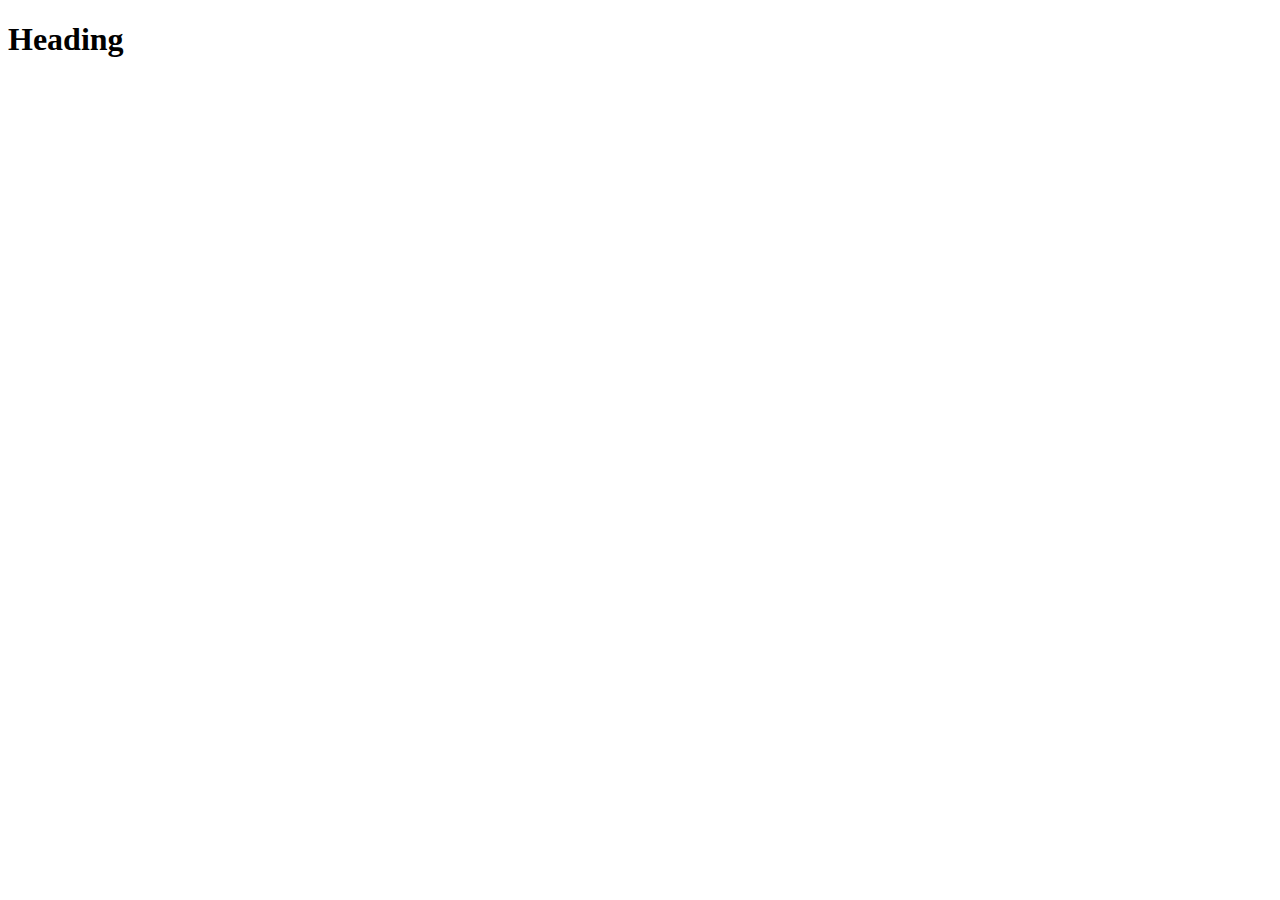
==== index.html @ e9b2950d "Initial commit" ====
<!DOCTYPE html>
<html lang="en">
  <head>
    <meta charset="UTF-8">
    <meta name="viewport" content="width=device-width, initial-scale=1.0">
    <meta http-equiv="X-UA-Compatible" content="ie=edge">
    <title>Title</title>
    <link rel="stylesheet" href="screen.css">
  </head>
  <body>
    <h1>Heading</h1>
    <script src="index.js"></script>
  </body>
</html>
---- screen.css ----
/* Add screen styles below */
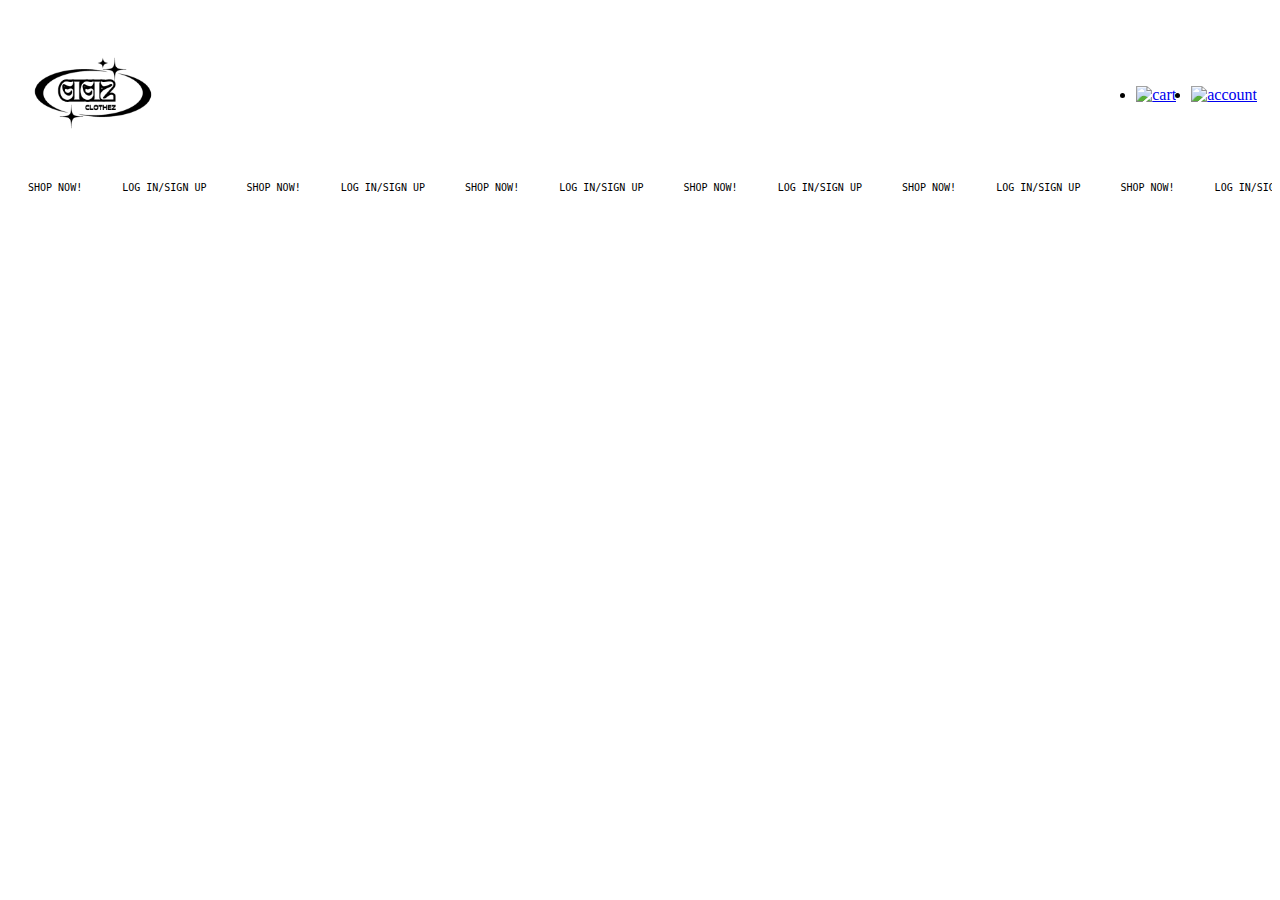
==== commit 07768890: "image work" ====
--- a/index.html
+++ b/index.html
@@ -1,14 +1,86 @@
 <!DOCTYPE html>
 <html lang="en">
-  <head>
-    <meta charset="UTF-8">
-    <meta name="viewport" content="width=device-width, initial-scale=1.0">
-    <meta http-equiv="X-UA-Compatible" content="ie=edge">
-    <title>Title</title>
-    <link rel="stylesheet" href="screen.css">
-  </head>
-  <body>
-    <h1>Heading</h1>
-    <script src="index.js"></script>
-  </body>
+<head>
+  <meta charset="UTF-8">
+  <meta name="viewport" content="width=device-width, initial-scale=1.0">
+  <meta http-equiv="X-UA-Compatible" content="ie=edge">
+  <title>Gigiz Clothez</title>
+  <link rel="stylesheet" href="screen.css">
+  <link href="https://fonts.googleapis.com/css2?family=Exo+2:wght@200&family=Ubuntu+Mono&display=swap" rel="stylesheet">
+
+</head>
+<body>
+  <header>
+    <div class="logo-container">
+      <img alt="Logo" src="images/Logo.png">
+    </div>
+    <nav id = "nav-items">
+      <ul>
+          <li><a href="cart.html"><img src="cart.png" alt="cart"></a></li>
+          <li><a href="login.html"><img src="account.png" alt="account"></a></li>
+      </ul>
+    </nav>
+  </header>
+    <div class="banner">
+      <div class="banner-content">
+        <a href="index.html">SHOP NOW!     </a>
+        <a href="login.html">LOG IN/SIGN UP     </a>
+        <a href="index.html">SHOP NOW!     </a>
+        <a href="login.html">LOG IN/SIGN UP     </a>
+        <a href="index.html">SHOP NOW!     </a>
+        <a href="login.html">LOG IN/SIGN UP     </a>
+        <a href="index.html">SHOP NOW!     </a>
+        <a href="login.html">LOG IN/SIGN UP     </a>
+        <a href="index.html">SHOP NOW!     </a>
+        <a href="login.html">LOG IN/SIGN UP     </a>
+        <a href="index.html">SHOP NOW!     </a>
+        <a href="login.html">LOG IN/SIGN UP     </a>
+        <a href="index.html">SHOP NOW!     </a>
+        <a href="login.html">LOG IN/SIGN UP     </a>
+        <a href="index.html">SHOP NOW!     </a>
+        <a href="login.html">LOG IN/SIGN UP     </a>
+        <a href="index.html">SHOP NOW!     </a>
+        <a href="login.html">LOG IN/SIGN UP     </a>
+        <a href="index.html">SHOP NOW!     </a>
+        <a href="login.html">LOG IN/SIGN UP     </a>
+        <a href="index.html">SHOP NOW!     </a>
+        <a href="login.html">LOG IN/SIGN UP     </a>
+        <a href="index.html">SHOP NOW!     </a>
+        <a href="login.html">LOG IN/SIGN UP     </a>
+        <a href="index.html">SHOP NOW!     </a>
+        <a href="login.html">LOG IN/SIGN UP     </a>
+        <a href="index.html">SHOP NOW!     </a>
+        <a href="login.html">LOG IN/SIGN UP     </a>
+        <a href="index.html">SHOP NOW!     </a>
+        <a href="login.html">LOG IN/SIGN UP     </a>
+        <a href="index.html">SHOP NOW!     </a>
+        <a href="login.html">LOG IN/SIGN UP     </a>
+        <a href="index.html">SHOP NOW!     </a>
+        <a href="login.html">LOG IN/SIGN UP     </a>
+        <a href="index.html">SHOP NOW!     </a>
+        <a href="login.html">LOG IN/SIGN UP     </a>
+        <a href="index.html">SHOP NOW!     </a>
+        <a href="login.html">LOG IN/SIGN UP     </a>
+        <a href="index.html">SHOP NOW!     </a>
+        <a href="login.html">LOG IN/SIGN UP     </a>
+        <a href="index.html">SHOP NOW!     </a>
+        <a href="login.html">LOG IN/SIGN UP     </a>
+        <a href="index.html">SHOP NOW!     </a>
+        <a href="login.html">LOG IN/SIGN UP     </a>
+        <a href="index.html">SHOP NOW!     </a>
+        <a href="login.html">LOG IN/SIGN UP     </a>
+        <a href="index.html">SHOP NOW!     </a>
+        <a href="login.html">LOG IN/SIGN UP     </a>
+        <a href="index.html">SHOP NOW!     </a>
+        <a href="login.html">LOG IN/SIGN UP     </a>
+        <a href="index.html">SHOP NOW!     </a>
+        <a href="login.html">LOG IN/SIGN UP     </a>
+        <a href="index.html">SHOP NOW!     </a>
+        <a href="login.html">LOG IN/SIGN UP     </a>
+        <a href="index.html">SHOP NOW!     </a>
+        <a href="login.html">LOG IN/SIGN UP     </a>
+      </div>
+    </div>
+</body>
 </html>
+
--- a/screen.css
+++ b/screen.css
@@ -1 +1,65 @@
-/* Add screen styles below */
+header{
+    display: flex;
+    justify-content: space-between;
+    align-items: center;
+    background: #ffffff;
+    position: sticky;
+    top: 0;
+    z-index: 9;
+}
+
+  
+.logo-container img {
+    max-width: 200px;
+    max-height: 170px;
+}
+
+#nav-items ul {
+    display: flex;
+    align-items: left;
+}
+
+
+#nav-items li{
+    margin-right: 10px;
+}
+
+.nav-items a {
+    text-decoration: none;
+    color: black;
+    display: flex;
+    align-items: center;
+}
+
+#nav-items a img {
+    width: 30px;
+    height: 30px;
+    margin-right: 5px;
+  }
+
+  
+.banner {
+    height: 100px;
+    width: 100%;
+    overflow: hidden;
+}
+  
+.banner-content {
+    display: flex;
+    white-space: nowrap;
+    animation: bannermove 15s linear infinite;
+}
+  
+.banner-content a {
+    margin: 0 20px;
+    font-size: 10px;
+    text-decoration: none;
+    color: black;
+    font-family: 'Ubuntu Mono', monospace;
+}
+  
+@keyframes bannermove {
+    0% { transform: translateX(0%); }
+    100% { transform: translateX(-50%); }
+}
+  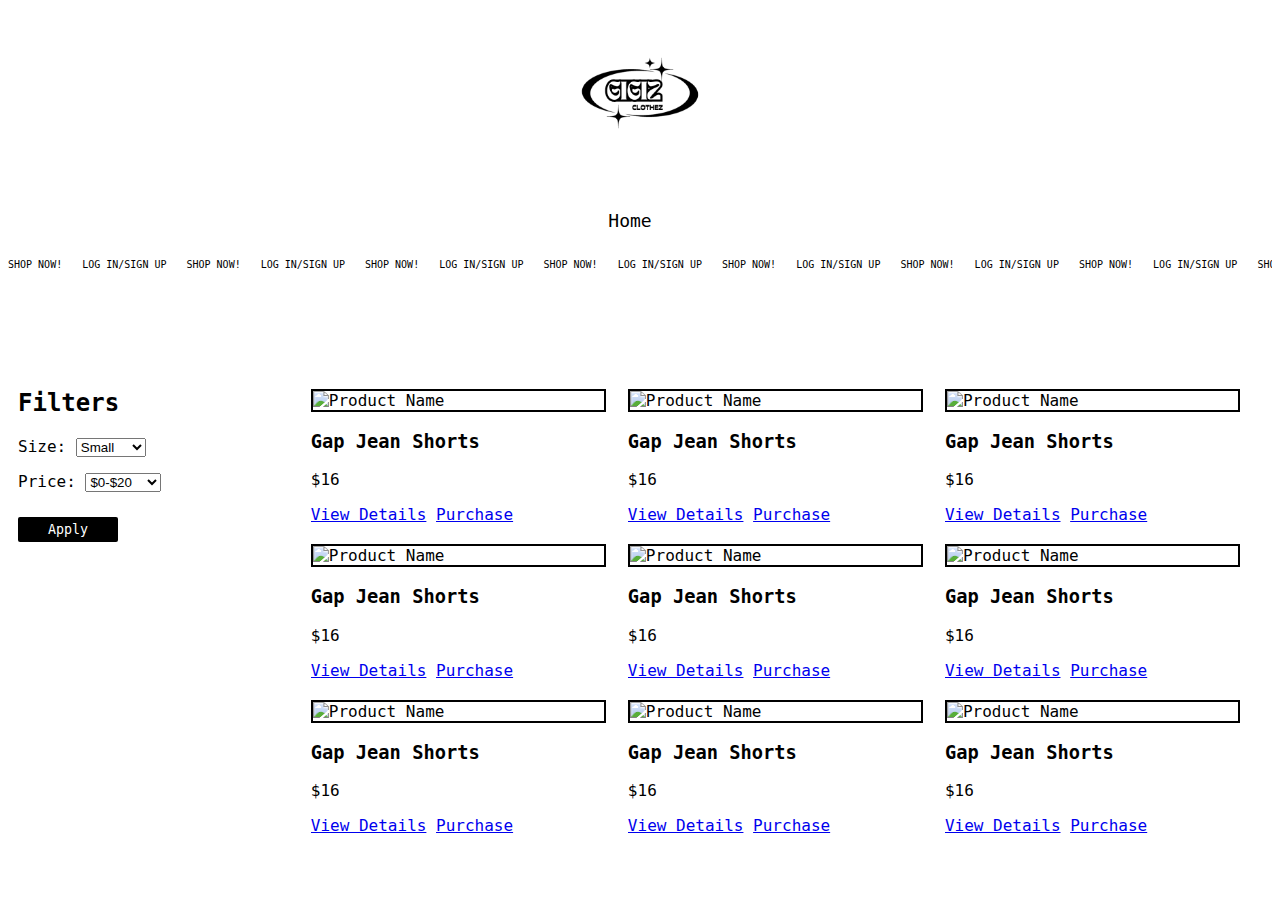
==== commit 410742a7: "new layout" ====
--- a/index.html
+++ b/index.html
@@ -14,13 +14,6 @@
     <div class="logo-container">
       <img alt="Logo" src="images/Logo.png">
     </div>
-    <nav id = "nav-items">
-      <ul>
-          <li><a href="cart.html"><img src="cart.png" alt="cart"></a></li>
-          <li><a href="login.html"><img src="account.png" alt="account"></a></li>
-      </ul>
-    </nav>
-  </header>
     <div class="banner">
       <div class="banner-content">
         <a href="index.html">SHOP NOW!     </a>
@@ -81,6 +74,105 @@
         <a href="login.html">LOG IN/SIGN UP     </a>
       </div>
     </div>
+    <nav id = "main-navbar">
+      <ul>
+        <li><a href="index.html">Home</a></li>
+      </ul>
+    </nav>
+  </header>
+    <div class="content-container">
+      <aside class="filter-box">
+        <form id="filter-form">
+          <h2>Filters</h2>
+          <div class="filter-option">
+              <label for="size">Size:</label>
+              <select id="size" name="size">
+                  <option value="small">Small</option>
+                  <option value="medium">Medium</option>
+                  <option value="large">Large</option>
+              </select>
+          </div>
+          <div class="filter-option2">
+            <label for="price">Price:</label>
+            <select id="size" name="size">
+                <option value="$0-$20">$0-$20</option>
+                <option value="$20-$30">$20-$30</option>
+                <option value="$30 & up">$30 & up</option>
+            </select>
+        </div>
+          <button type="submit">Apply</button>
+        </form>
+      </aside>
+  
+      <section class="product-section">
+          <!-- Products go here (same as your current structure) -->
+          <div class="product-card" data-size = "small" data-price = "$0-$20">
+              <img src="/Users/jennasalhab/Final-Project/images/shorts1.jpeg" alt="Product Name">
+              <h3>Gap Jean Shorts</h3>
+              <p>$16</p>
+              <a href="product-detail-page1.html" class="product-link">View Details</a>
+              <a href="https://www.depot.com/product-link" target="_blank" class="purchase-btn">Purchase</a>
+          </div>
+          <div class="product-card" data-size = "small" data-price = "$0-$20">
+            <img src="/Users/jennasalhab/Final-Project/images/shorts1.jpeg" alt="Product Name">
+            <h3>Gap Jean Shorts</h3>
+            <p>$16</p>
+            <a href="product-detail-page1.html" class="product-link">View Details</a>
+            <a href="https://www.depot.com/product-link" target="_blank" class="purchase-btn">Purchase</a>
+        </div>
+        <div class="product-card" data-size = "small" data-price = "$0-$20">
+          <img src="/Users/jennasalhab/Final-Project/images/shorts1.jpeg" alt="Product Name">
+          <h3>Gap Jean Shorts</h3>
+          <p>$16</p>
+          <a href="product-detail-page1.html" class="product-link">View Details</a>
+          <a href="https://www.depot.com/product-link" target="_blank" class="purchase-btn">Purchase</a>
+      </div>
+      <div class="product-card" data-size = "small" data-price = "$0-$20">
+        <img src="/Users/jennasalhab/Final-Project/images/shorts1.jpeg" alt="Product Name">
+        <h3>Gap Jean Shorts</h3>
+        <p>$16</p>
+        <a href="product-detail-page1.html" class="product-link">View Details</a>
+        <a href="https://www.depot.com/product-link" target="_blank" class="purchase-btn">Purchase</a>
+    </div>
+    <div class="product-card" data-size = "small" data-price = "$0-$20">
+      <img src="/Users/jennasalhab/Final-Project/images/shorts1.jpeg" alt="Product Name">
+      <h3>Gap Jean Shorts</h3>
+      <p>$16</p>
+      <a href="product-detail-page1.html" class="product-link">View Details</a>
+      <a href="https://www.depot.com/product-link" target="_blank" class="purchase-btn">Purchase</a>
+  </div>
+  <div class="product-card" data-size = "small" data-price = "$0-$20">
+    <img src="/Users/jennasalhab/Final-Project/images/shorts1.jpeg" alt="Product Name">
+    <h3>Gap Jean Shorts</h3>
+    <p>$16</p>
+    <a href="product-detail-page1.html" class="product-link">View Details</a>
+    <a href="https://www.depot.com/product-link" target="_blank" class="purchase-btn">Purchase</a>
+</div>
+<div class="product-card" data-size = "small" data-price = "$0-$20">
+  <img src="/Users/jennasalhab/Final-Project/images/shorts1.jpeg" alt="Product Name">
+  <h3>Gap Jean Shorts</h3>
+  <p>$16</p>
+  <a href="product-detail-page1.html" class="product-link">View Details</a>
+  <a href="https://www.depot.com/product-link" target="_blank" class="purchase-btn">Purchase</a>
+</div>
+<div class="product-card" data-size = "small" data-price = "$0-$20">
+  <img src="/Users/jennasalhab/Final-Project/images/shorts1.jpeg" alt="Product Name">
+  <h3>Gap Jean Shorts</h3>
+  <p>$16</p>
+  <a href="product-detail-page1.html" class="product-link">View Details</a>
+  <a href="https://www.depot.com/product-link" target="_blank" class="purchase-btn">Purchase</a>
+</div>
+<div class="product-card" data-size = "small" data-price = "$0-$20">
+  <img src="/Users/jennasalhab/Final-Project/images/shorts1.jpeg" alt="Product Name">
+  <h3>Gap Jean Shorts</h3>
+  <p>$16</p>
+  <a href="product-detail-page1.html" class="product-link">View Details</a>
+  <a href="https://www.depot.com/product-link" target="_blank" class="purchase-btn">Purchase</a>
+</div>
+          <!-- Repeat for each product -->
+      </section>
+  </div>
+<script src="/Users/jennasalhab/Final-Project/index.js"></script>
 </body>
 </html>
 
--- a/screen.css
+++ b/screen.css
@@ -1,6 +1,7 @@
-header{
+/* Header Styles */
+header {
     display: flex;
-    justify-content: space-between;
+    flex-direction: column;
     align-items: center;
     background: #ffffff;
     position: sticky;
@@ -8,58 +9,134 @@
     z-index: 9;
 }
 
-  
 .logo-container img {
     max-width: 200px;
     max-height: 170px;
 }
 
-#nav-items ul {
-    display: flex;
-    align-items: left;
+nav ul {
+    padding: 0;
+    list-style: none;
+    text-align: center;
 }
 
-
-#nav-items li{
-    margin-right: 10px;
+nav ul li {
+    display: inline;
+    margin-right: 20px;
 }
 
-.nav-items a {
+nav ul li a {
+    text-decoration: none;
+    color: #100d0f;
+}
+
+#main-navbar {
+    background-color: #ffffff;
+    color: black;
+    padding: 10px;
+    text-align: center;
+    font-size: 18px;
+    font-family: 'Ubuntu Mono', monospace;
+}
+
+#main-navbar ul li a {
     text-decoration: none;
     color: black;
-    display: flex;
-    align-items: center;
+    padding: 5px 10px;
 }
 
-#nav-items a img {
-    width: 30px;
-    height: 30px;
-    margin-right: 5px;
-  }
+#main-navbar ul li a:hover {
+    background-color: #00fb26;
+    border-radius: 5px;
+}
 
-  
 .banner {
+    order: 2;
     height: 100px;
     width: 100%;
     overflow: hidden;
 }
-  
+
 .banner-content {
     display: flex;
     white-space: nowrap;
     animation: bannermove 15s linear infinite;
 }
-  
+
 .banner-content a {
-    margin: 0 20px;
+    margin: 0 20px 0 0;
     font-size: 10px;
     text-decoration: none;
     color: black;
     font-family: 'Ubuntu Mono', monospace;
 }
-  
+
 @keyframes bannermove {
     0% { transform: translateX(0%); }
     100% { transform: translateX(-50%); }
 }
-  +
+/* Content Container */
+.content-container {
+    display: flex;
+    justify-content: space-between;
+    font-family: 'Ubuntu Mono', monospace;
+}
+
+/* Filter Box */
+.filter-box {
+    width: 20%;
+    padding: 10px;
+}
+
+.filter-option, .filter-option2, .filter-option3 {
+    margin-bottom: 15px;
+}
+
+/* Product Section */
+.product-section {
+    flex-grow: 1;
+    display: grid;
+    grid-template-columns: repeat(3, 1fr);
+    gap: 20px;
+    padding: 30px;
+}
+
+.product-card {
+    overflow: hidden;
+}
+
+.product-card img {
+    width: 98%;
+    border: 2px solid black;
+    height: auto;
+    display: block;
+}
+
+/* Responsive Design */
+@media screen and (max-width: 768px) {
+    .content-container {
+        flex-direction: column;
+    }
+    .filter-box,
+    .product-section {
+        width: 100%;
+    }
+}
+
+/* Filter Form Button */
+#filter-form button {
+    font-family: 'Ubuntu Mono', monospace;
+    margin-top: 10px;
+    padding: 5px 30px;
+    background-color: #000000;
+    color: rgb(255, 255, 255);
+    border: none;
+    border-radius: 2px;
+    cursor: pointer;
+}
+
+#filter-form button:hover {
+    background-color: #ffffff;
+    color: #000000;
+}
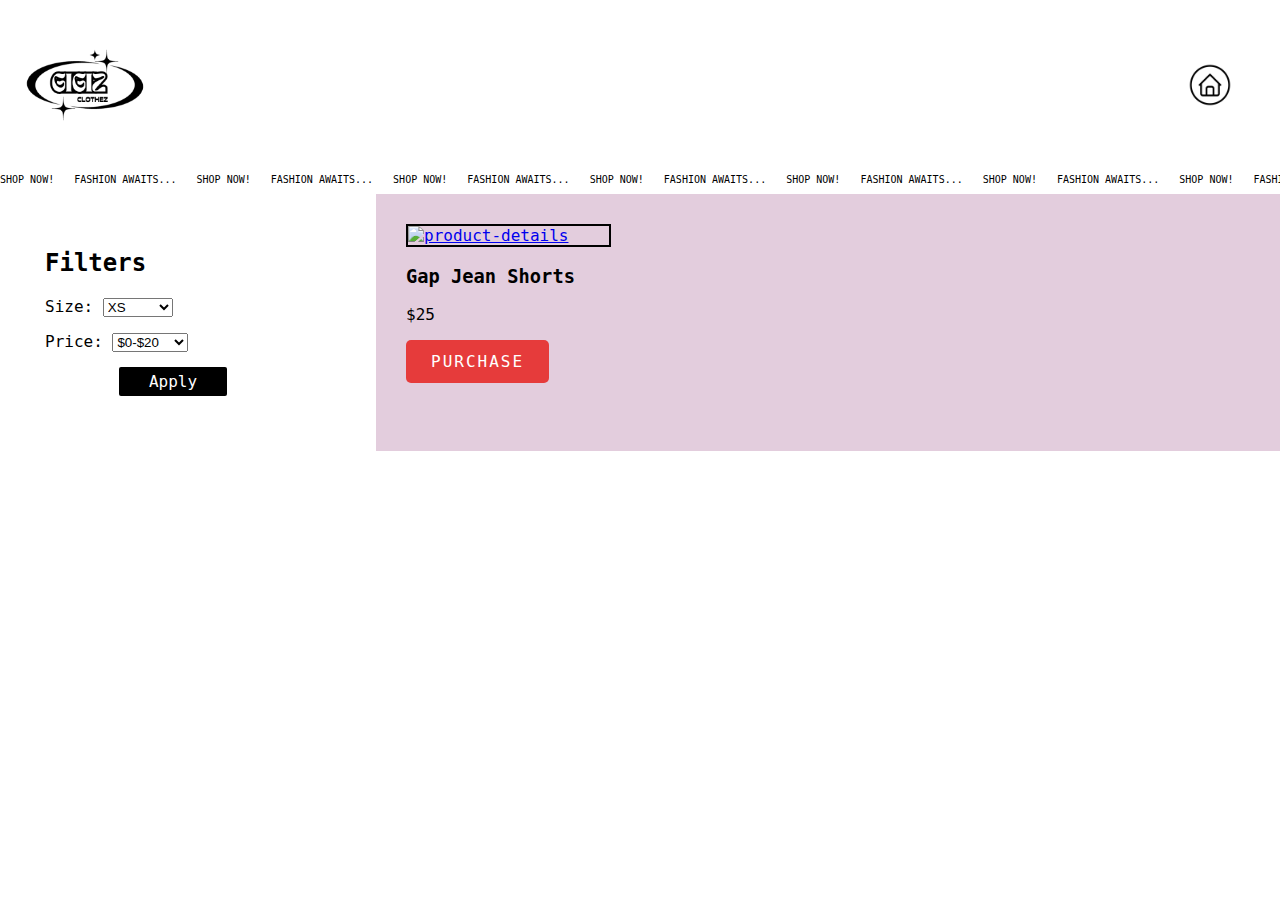
==== commit d7387c68: "products" ====
--- a/index.html
+++ b/index.html
@@ -7,172 +7,138 @@
   <title>Gigiz Clothez</title>
   <link rel="stylesheet" href="screen.css">
   <link href="https://fonts.googleapis.com/css2?family=Exo+2:wght@200&family=Ubuntu+Mono&display=swap" rel="stylesheet">
-
 </head>
 <body>
   <header>
-    <div class="logo-container">
-      <img alt="Logo" src="images/Logo.png">
+    <div class="header-container">
+      <div class="logo-container">
+        <img alt="Logo" src="images/Logo.png">
+      </div>
+      <nav id="main-navbar">
+        <ul>
+          <li><a href="index.html"><img src="images/home-icon.png" alt="Home" class="home-icon"></a></li>
+        </ul>
+      </nav>
     </div>
     <div class="banner">
       <div class="banner-content">
         <a href="index.html">SHOP NOW!     </a>
-        <a href="login.html">LOG IN/SIGN UP     </a>
+        <a href="index.html">FASHION AWAITS...     </a>
         <a href="index.html">SHOP NOW!     </a>
-        <a href="login.html">LOG IN/SIGN UP     </a>
+        <a href="index.html">FASHION AWAITS...     </a>
         <a href="index.html">SHOP NOW!     </a>
-        <a href="login.html">LOG IN/SIGN UP     </a>
+        <a href="index.html">FASHION AWAITS...     </a>
         <a href="index.html">SHOP NOW!     </a>
-        <a href="login.html">LOG IN/SIGN UP     </a>
+        <a href="index.html">FASHION AWAITS...     </a>
         <a href="index.html">SHOP NOW!     </a>
-        <a href="login.html">LOG IN/SIGN UP     </a>
+        <a href="index.html">FASHION AWAITS...     </a>
         <a href="index.html">SHOP NOW!     </a>
-        <a href="login.html">LOG IN/SIGN UP     </a>
+        <a href="index.html">FASHION AWAITS...     </a>
         <a href="index.html">SHOP NOW!     </a>
-        <a href="login.html">LOG IN/SIGN UP     </a>
+        <a href="index.html">FASHION AWAITS...     </a>
         <a href="index.html">SHOP NOW!     </a>
-        <a href="login.html">LOG IN/SIGN UP     </a>
+        <a href="index.html">FASHION AWAITS...     </a>
         <a href="index.html">SHOP NOW!     </a>
-        <a href="login.html">LOG IN/SIGN UP     </a>
+        <a href="index.html">FASHION AWAITS...     </a>
         <a href="index.html">SHOP NOW!     </a>
-        <a href="login.html">LOG IN/SIGN UP     </a>
+        <a href="index.html">FASHION AWAITS...     </a>
         <a href="index.html">SHOP NOW!     </a>
-        <a href="login.html">LOG IN/SIGN UP     </a>
+        <a href="index.html">FASHION AWAITS...     </a>
         <a href="index.html">SHOP NOW!     </a>
-        <a href="login.html">LOG IN/SIGN UP     </a>
+        <a href="index.html">FASHION AWAITS...     </a>
         <a href="index.html">SHOP NOW!     </a>
-        <a href="login.html">LOG IN/SIGN UP     </a>
+        <a href="index.html">FASHION AWAITS...     </a>
         <a href="index.html">SHOP NOW!     </a>
-        <a href="login.html">LOG IN/SIGN UP     </a>
+        <a href="index.html">FASHION AWAITS...     </a>
         <a href="index.html">SHOP NOW!     </a>
-        <a href="login.html">LOG IN/SIGN UP     </a>
+        <a href="index.html">FASHION AWAITS...     </a>
         <a href="index.html">SHOP NOW!     </a>
-        <a href="login.html">LOG IN/SIGN UP     </a>
+        <a href="index.html">FASHION AWAITS...     </a>
         <a href="index.html">SHOP NOW!     </a>
-        <a href="login.html">LOG IN/SIGN UP     </a>
+        <a href="index.html">FASHION AWAITS...     </a>
         <a href="index.html">SHOP NOW!     </a>
-        <a href="login.html">LOG IN/SIGN UP     </a>
+        <a href="index.html">FASHION AWAITS...     </a>
         <a href="index.html">SHOP NOW!     </a>
-        <a href="login.html">LOG IN/SIGN UP     </a>
+        <a href="index.html">FASHION AWAITS...     </a>
         <a href="index.html">SHOP NOW!     </a>
-        <a href="login.html">LOG IN/SIGN UP     </a>
+        <a href="index.html">FASHION AWAITS...     </a>
         <a href="index.html">SHOP NOW!     </a>
-        <a href="login.html">LOG IN/SIGN UP     </a>
+        <a href="index.html">FASHION AWAITS...     </a>
         <a href="index.html">SHOP NOW!     </a>
-        <a href="login.html">LOG IN/SIGN UP     </a>
+        <a href="index.html">FASHION AWAITS...     </a>
         <a href="index.html">SHOP NOW!     </a>
-        <a href="login.html">LOG IN/SIGN UP     </a>
+        <a href="index.html">FASHION AWAITS...     </a>
         <a href="index.html">SHOP NOW!     </a>
-        <a href="login.html">LOG IN/SIGN UP     </a>
+        <a href="index.html">FASHION AWAITS...     </a>
         <a href="index.html">SHOP NOW!     </a>
-        <a href="login.html">LOG IN/SIGN UP     </a>
+        <a href="index.html">FASHION AWAITS...     </a>
         <a href="index.html">SHOP NOW!     </a>
-        <a href="login.html">LOG IN/SIGN UP     </a>
+        <a href="index.html">FASHION AWAITS...     </a>
         <a href="index.html">SHOP NOW!     </a>
-        <a href="login.html">LOG IN/SIGN UP     </a>
+        <a href="index.html">FASHION AWAITS...     </a>
         <a href="index.html">SHOP NOW!     </a>
-        <a href="login.html">LOG IN/SIGN UP     </a>
+        <a href="index.html">FASHION AWAITS...     </a>
+        <a href="index.html">SHOP NOW!     </a>
+        <a href="index.html">FASHION AWAITS...     </a>
+        <a href="index.html">SHOP NOW!     </a>
+        <a href="index.html">FASHION AWAITS...     </a>
       </div>
     </div>
-    <nav id = "main-navbar">
-      <ul>
-        <li><a href="index.html">Home</a></li>
-      </ul>
-    </nav>
   </header>
-    <div class="content-container">
-      <aside class="filter-box">
-        <form id="filter-form">
-          <h2>Filters</h2>
-          <div class="filter-option">
-              <label for="size">Size:</label>
-              <select id="size" name="size">
-                  <option value="small">Small</option>
-                  <option value="medium">Medium</option>
-                  <option value="large">Large</option>
-              </select>
-          </div>
-          <div class="filter-option2">
+  <div class="content-container">
+    <aside class="filter-box">
+      <video autoplay loop muted playsinline class="filter-background-video">
+        <source src="static2.mp4" type="video/mp4">
+        Your browser does not support the video tag.
+      </video>
+      
+      <form id="filter-form">
+        <h2>Filters</h2>
+        <div class="filter-option">
+            <label for="size">Size:</label>
+            <select id="size" name="size">
+                <option value="xs">XS</option>
+                <option value="small">Small</option>
+                <option value="medium">Medium</option>
+                <option value="large">Large</option>
+                <option value="12">12</option>
+                <option value="13">13</option>
+                <option value="14">14</option>
+                <option value="15">15</option>
+                <option value="16">16</option>
+                <option value="17">17</option>
+                <option value="18">18</option>
+                <option value="19">19</option>
+                <option value="20">20</option>
+                <option value="21">21</option>
+                <option value="22">22</option>
+                <option value="23">23</option>
+                <option value="24">24</option>
+                <option value="25">25</option>
+            </select>
+        </div>
+        <div class="filter-option2">
             <label for="price">Price:</label>
-            <select id="size" name="size">
+            <select id="price" name="price">
                 <option value="$0-$20">$0-$20</option>
                 <option value="$20-$30">$20-$30</option>
                 <option value="$30 & up">$30 & up</option>
             </select>
         </div>
-          <button type="submit">Apply</button>
-        </form>
-      </aside>
-  
-      <section class="product-section">
-          <!-- Products go here (same as your current structure) -->
-          <div class="product-card" data-size = "small" data-price = "$0-$20">
-              <img src="/Users/jennasalhab/Final-Project/images/shorts1.jpeg" alt="Product Name">
-              <h3>Gap Jean Shorts</h3>
-              <p>$16</p>
-              <a href="product-detail-page1.html" class="product-link">View Details</a>
-              <a href="https://www.depot.com/product-link" target="_blank" class="purchase-btn">Purchase</a>
-          </div>
-          <div class="product-card" data-size = "small" data-price = "$0-$20">
-            <img src="/Users/jennasalhab/Final-Project/images/shorts1.jpeg" alt="Product Name">
-            <h3>Gap Jean Shorts</h3>
-            <p>$16</p>
-            <a href="product-detail-page1.html" class="product-link">View Details</a>
-            <a href="https://www.depot.com/product-link" target="_blank" class="purchase-btn">Purchase</a>
-        </div>
-        <div class="product-card" data-size = "small" data-price = "$0-$20">
-          <img src="/Users/jennasalhab/Final-Project/images/shorts1.jpeg" alt="Product Name">
-          <h3>Gap Jean Shorts</h3>
-          <p>$16</p>
-          <a href="product-detail-page1.html" class="product-link">View Details</a>
-          <a href="https://www.depot.com/product-link" target="_blank" class="purchase-btn">Purchase</a>
+        <button type="submit">Apply</button>
+    </form>
+    
+    </aside>
+    <section class="product-section">
+      <div class="product-card" data-size="12" data-price="$20-$30">
+        <a href="product-detail-page1.html"><img src="images/shorts1.jpeg" alt="product-details"></a>
+        <h3>Gap Jean Shorts</h3>
+        <p>$25</p>
+        <a href="https://www.depop.com/products/gigiclothez-gap-cargo-jean-shorts-vintage/" target="_blank" class="purchase-btn">Purchase</a>
       </div>
-      <div class="product-card" data-size = "small" data-price = "$0-$20">
-        <img src="/Users/jennasalhab/Final-Project/images/shorts1.jpeg" alt="Product Name">
-        <h3>Gap Jean Shorts</h3>
-        <p>$16</p>
-        <a href="product-detail-page1.html" class="product-link">View Details</a>
-        <a href="https://www.depot.com/product-link" target="_blank" class="purchase-btn">Purchase</a>
-    </div>
-    <div class="product-card" data-size = "small" data-price = "$0-$20">
-      <img src="/Users/jennasalhab/Final-Project/images/shorts1.jpeg" alt="Product Name">
-      <h3>Gap Jean Shorts</h3>
-      <p>$16</p>
-      <a href="product-detail-page1.html" class="product-link">View Details</a>
-      <a href="https://www.depot.com/product-link" target="_blank" class="purchase-btn">Purchase</a>
+      <!-- Repeat for each product -->
+    </section>
   </div>
-  <div class="product-card" data-size = "small" data-price = "$0-$20">
-    <img src="/Users/jennasalhab/Final-Project/images/shorts1.jpeg" alt="Product Name">
-    <h3>Gap Jean Shorts</h3>
-    <p>$16</p>
-    <a href="product-detail-page1.html" class="product-link">View Details</a>
-    <a href="https://www.depot.com/product-link" target="_blank" class="purchase-btn">Purchase</a>
-</div>
-<div class="product-card" data-size = "small" data-price = "$0-$20">
-  <img src="/Users/jennasalhab/Final-Project/images/shorts1.jpeg" alt="Product Name">
-  <h3>Gap Jean Shorts</h3>
-  <p>$16</p>
-  <a href="product-detail-page1.html" class="product-link">View Details</a>
-  <a href="https://www.depot.com/product-link" target="_blank" class="purchase-btn">Purchase</a>
-</div>
-<div class="product-card" data-size = "small" data-price = "$0-$20">
-  <img src="/Users/jennasalhab/Final-Project/images/shorts1.jpeg" alt="Product Name">
-  <h3>Gap Jean Shorts</h3>
-  <p>$16</p>
-  <a href="product-detail-page1.html" class="product-link">View Details</a>
-  <a href="https://www.depot.com/product-link" target="_blank" class="purchase-btn">Purchase</a>
-</div>
-<div class="product-card" data-size = "small" data-price = "$0-$20">
-  <img src="/Users/jennasalhab/Final-Project/images/shorts1.jpeg" alt="Product Name">
-  <h3>Gap Jean Shorts</h3>
-  <p>$16</p>
-  <a href="product-detail-page1.html" class="product-link">View Details</a>
-  <a href="https://www.depot.com/product-link" target="_blank" class="purchase-btn">Purchase</a>
-</div>
-          <!-- Repeat for each product -->
-      </section>
-  </div>
-<script src="/Users/jennasalhab/Final-Project/index.js"></script>
+  <script src="index.js"></script>
 </body>
 </html>
-
--- a/screen.css
+++ b/screen.css
@@ -1,17 +1,28 @@
-/* Header Styles */
 header {
-    display: flex;
-    flex-direction: column;
-    align-items: center;
-    background: #ffffff;
     position: sticky;
     top: 0;
-    z-index: 9;
+    z-index: 1000;
+    background-color: #ffffff;
+    width: 100%;
+    margin: 0;
+}
+
+body, html {
+    margin: 0;
+    padding: 0;
+}
+
+.header-container {
+    display: flex;
+    align-items: center;
+    justify-content: space-between;
+    width: 100%;
 }
 
 .logo-container img {
     max-width: 200px;
     max-height: 170px;
+    justify-content: center;
 }
 
 nav ul {
@@ -33,26 +44,18 @@
 #main-navbar {
     background-color: #ffffff;
     color: black;
-    padding: 10px;
-    text-align: center;
+    text-align: right;
     font-size: 18px;
     font-family: 'Ubuntu Mono', monospace;
 }
 
-#main-navbar ul li a {
-    text-decoration: none;
-    color: black;
-    padding: 5px 10px;
-}
-
-#main-navbar ul li a:hover {
-    background-color: #00fb26;
-    border-radius: 5px;
+.home-icon {
+    width: 100px;
+    height: auto;
 }
 
 .banner {
-    order: 2;
-    height: 100px;
+    height: 20px;
     width: 100%;
     overflow: hidden;
 }
@@ -76,30 +79,46 @@
     100% { transform: translateX(-50%); }
 }
 
-/* Content Container */
 .content-container {
     display: flex;
     justify-content: space-between;
     font-family: 'Ubuntu Mono', monospace;
 }
 
-/* Filter Box */
 .filter-box {
+    position: relative;
     width: 20%;
-    padding: 10px;
+    padding-left: 45px;
+    padding-right: 75px;
+    padding-top: 35px;
+    padding-bottom: 35px;
+    overflow: hidden;
+    background-color: rgba(255, 255, 255, 0.512);
+}
+
+.filter-background-video {
+    position: absolute;
+    top: 0;
+    left: 0;
+    width: 100%;
+    height: 100%;
+    object-fit: cover;
+    z-index: -1;
 }
 
 .filter-option, .filter-option2, .filter-option3 {
     margin-bottom: 15px;
 }
 
-/* Product Section */
 .product-section {
+    position: relative;
     flex-grow: 1;
     display: grid;
     grid-template-columns: repeat(3, 1fr);
     gap: 20px;
     padding: 30px;
+    overflow: hidden;
+    background-color:#e3cddd;
 }
 
 .product-card {
@@ -107,24 +126,49 @@
 }
 
 .product-card img {
-    width: 98%;
+    width: 75%;
     border: 2px solid black;
     height: auto;
     display: block;
 }
 
-/* Responsive Design */
 @media screen and (max-width: 768px) {
     .content-container {
         flex-direction: column;
     }
-    .filter-box,
-    .product-section {
+    .filter-box, .product-section {
         width: 100%;
     }
 }
 
-/* Filter Form Button */
+.purchase-btn {
+    padding: 12px 25px; 
+    background-color: #e63b3b; 
+    color: white; 
+    border: none; 
+    border-radius: 5px; 
+    font-size: 16px; 
+    font-family: 'Ubuntu Mono', monospace;
+    text-transform: uppercase;
+    letter-spacing: 2px; 
+    cursor: pointer; 
+    transition: background-color 0.3s, transform 0.3s; 
+    text-decoration: none; 
+    display: inline-block; 
+}
+
+.purchase-btn:hover {
+    background-color: #752d09; 
+    transform: translateY(-2px); 
+    box-shadow: 0 4px 8px rgba(0, 0, 0, 0.2); 
+}
+
+.purchase-btn:active {
+    transform: translateY(1px); 
+    box-shadow: 0 2px 4px rgba(0, 0, 0, 0.2); 
+}
+
+
 #filter-form button {
     font-family: 'Ubuntu Mono', monospace;
     margin-top: 10px;
@@ -140,3 +184,107 @@
     background-color: #ffffff;
     color: #000000;
 }
+
+.product-details {
+    max-width: 800px;
+    margin: 20px auto;
+    padding: 20px;
+    border-radius: 10px;
+    box-shadow: 0 2px 4px rgba(0, 0, 0, 0.1);
+    text-align: center;
+    background-color:#e3cddd;
+}
+
+
+.product-carousel {
+    position: relative;
+    max-width: 400px;  /* Adjust the width as needed */
+    height: 500px;     /* Adjust the height as needed */
+    margin: 20px auto;
+    overflow: hidden;
+}
+
+.carousel-images {
+    display: flex;
+    width: calc(100% * number_of_images); /* Replace number_of_images with actual count */
+}
+
+.product-carousel img {
+    width: 100%;       /* Ensures each image takes the full width of the carousel */
+    height: 100%;      /* Ensures each image takes the full height of the carousel */
+    object-fit: cover; /* The image will cover the area, potentially cropping it */
+    transition: transform 0.5s ease;
+}
+
+
+
+h1 {
+    margin: 10px 0;
+    color: #333;
+    font-family: 'Ubuntu Mono', monospace;
+    text-transform: uppercase; /* Adds a more mechanical look */
+    letter-spacing: 2px; /* Spacing out the letters */
+    text-align: center;
+}
+
+.product-info {
+    margin-bottom: 20px;
+    font-family: 'Ubuntu Mono', monospace;
+    text-align: center;
+}
+
+.product-info .price {
+    font-size: 1.5em;
+    color: #E44D26;
+    font-weight: bold;
+    background: linear-gradient(45deg, #E44D26, #F0DB4F); /* Gradient effect */
+    -webkit-background-clip: text;
+    color: transparent;
+}
+
+button {
+    padding: 10px 20px;
+    border: 2px solid #333;
+    border-radius: 5px;
+    background-color: transparent;
+    color: #333;
+    cursor: pointer;
+    font-size: 1em;
+    font-family: 'Ubuntu Mono', monospace;
+    transition: all 0.3s ease;
+    display: block;
+    margin: 0 auto;
+    margin-bottom: 20px;
+}
+
+button:hover {
+    background-color: #333;
+    color: white;
+    border-color: #E44D26;
+}
+
+.carousel-arrow {
+    position: absolute;
+    top: 50%;
+    transform: translateY(-50%);
+    cursor: pointer;
+    font-size: 24px;
+    color: #333;
+    z-index: 100;
+    background-color: rgba(255, 255, 255, 0.5);
+    padding: 10px;
+    border-radius: 50%; /* Circular shape */
+    transition: transform 0.3s ease; /* Smooth transition for hover */
+}
+
+.carousel-arrow:hover {
+    transform: scale(1.1) translateY(-50%); /* Slightly enlarges arrow on hover */
+}
+
+#left-arrow {
+    left: 10px;
+}
+
+#right-arrow {
+    right: 10px;
+}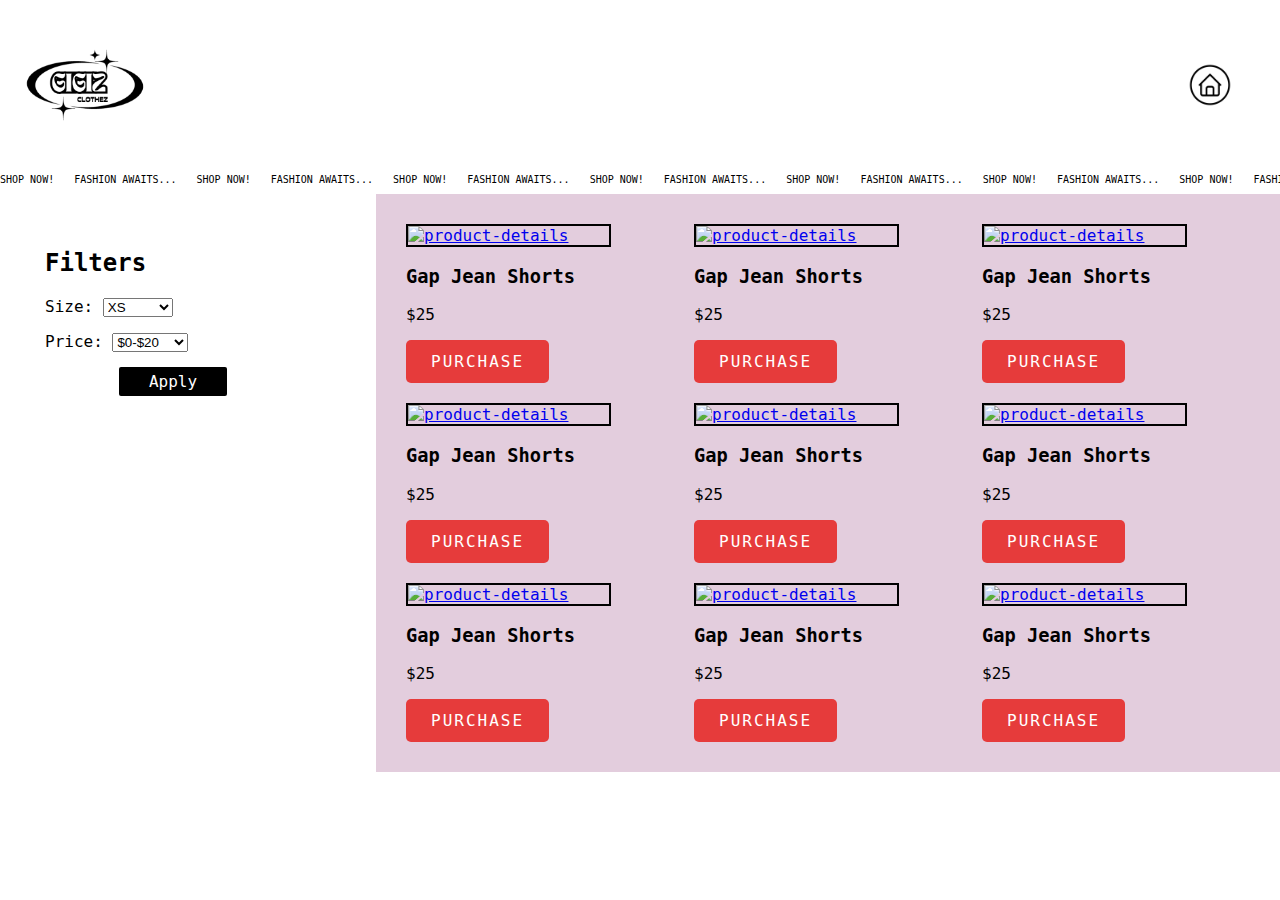
==== commit 00e621d2: "changes" ====
--- a/index.html
+++ b/index.html
@@ -136,7 +136,54 @@
         <p>$25</p>
         <a href="https://www.depop.com/products/gigiclothez-gap-cargo-jean-shorts-vintage/" target="_blank" class="purchase-btn">Purchase</a>
       </div>
-      <!-- Repeat for each product -->
+      <div class="product-card" data-size="12" data-price="$20-$30">
+        <a href="product-detail-page1.html"><img src="images/shorts1.jpeg" alt="product-details"></a>
+        <h3>Gap Jean Shorts</h3>
+        <p>$25</p>
+        <a href="https://www.depop.com/products/gigiclothez-gap-cargo-jean-shorts-vintage/" target="_blank" class="purchase-btn">Purchase</a>
+      </div>
+      <div class="product-card" data-size="12" data-price="$20-$30">
+        <a href="product-detail-page1.html"><img src="images/shorts1.jpeg" alt="product-details"></a>
+        <h3>Gap Jean Shorts</h3>
+        <p>$25</p>
+        <a href="https://www.depop.com/products/gigiclothez-gap-cargo-jean-shorts-vintage/" target="_blank" class="purchase-btn">Purchase</a>
+      </div>
+      <div class="product-card" data-size="12" data-price="$20-$30">
+        <a href="product-detail-page1.html"><img src="images/shorts1.jpeg" alt="product-details"></a>
+        <h3>Gap Jean Shorts</h3>
+        <p>$25</p>
+        <a href="https://www.depop.com/products/gigiclothez-gap-cargo-jean-shorts-vintage/" target="_blank" class="purchase-btn">Purchase</a>
+      </div>
+      <div class="product-card" data-size="12" data-price="$20-$30">
+        <a href="product-detail-page1.html"><img src="images/shorts1.jpeg" alt="product-details"></a>
+        <h3>Gap Jean Shorts</h3>
+        <p>$25</p>
+        <a href="https://www.depop.com/products/gigiclothez-gap-cargo-jean-shorts-vintage/" target="_blank" class="purchase-btn">Purchase</a>
+      </div>
+      <div class="product-card" data-size="12" data-price="$20-$30">
+        <a href="product-detail-page1.html"><img src="images/shorts1.jpeg" alt="product-details"></a>
+        <h3>Gap Jean Shorts</h3>
+        <p>$25</p>
+        <a href="https://www.depop.com/products/gigiclothez-gap-cargo-jean-shorts-vintage/" target="_blank" class="purchase-btn">Purchase</a>
+      </div>
+      <div class="product-card" data-size="12" data-price="$20-$30">
+        <a href="product-detail-page1.html"><img src="images/shorts1.jpeg" alt="product-details"></a>
+        <h3>Gap Jean Shorts</h3>
+        <p>$25</p>
+        <a href="https://www.depop.com/products/gigiclothez-gap-cargo-jean-shorts-vintage/" target="_blank" class="purchase-btn">Purchase</a>
+      </div>
+      <div class="product-card" data-size="12" data-price="$20-$30">
+        <a href="product-detail-page1.html"><img src="images/shorts1.jpeg" alt="product-details"></a>
+        <h3>Gap Jean Shorts</h3>
+        <p>$25</p>
+        <a href="https://www.depop.com/products/gigiclothez-gap-cargo-jean-shorts-vintage/" target="_blank" class="purchase-btn">Purchase</a>
+      </div>
+      <div class="product-card" data-size="12" data-price="$20-$30">
+        <a href="product-detail-page1.html"><img src="images/shorts1.jpeg" alt="product-details"></a>
+        <h3>Gap Jean Shorts</h3>
+        <p>$25</p>
+        <a href="https://www.depop.com/products/gigiclothez-gap-cargo-jean-shorts-vintage/" target="_blank" class="purchase-btn">Purchase</a>
+      </div>
     </section>
   </div>
   <script src="index.js"></script>
